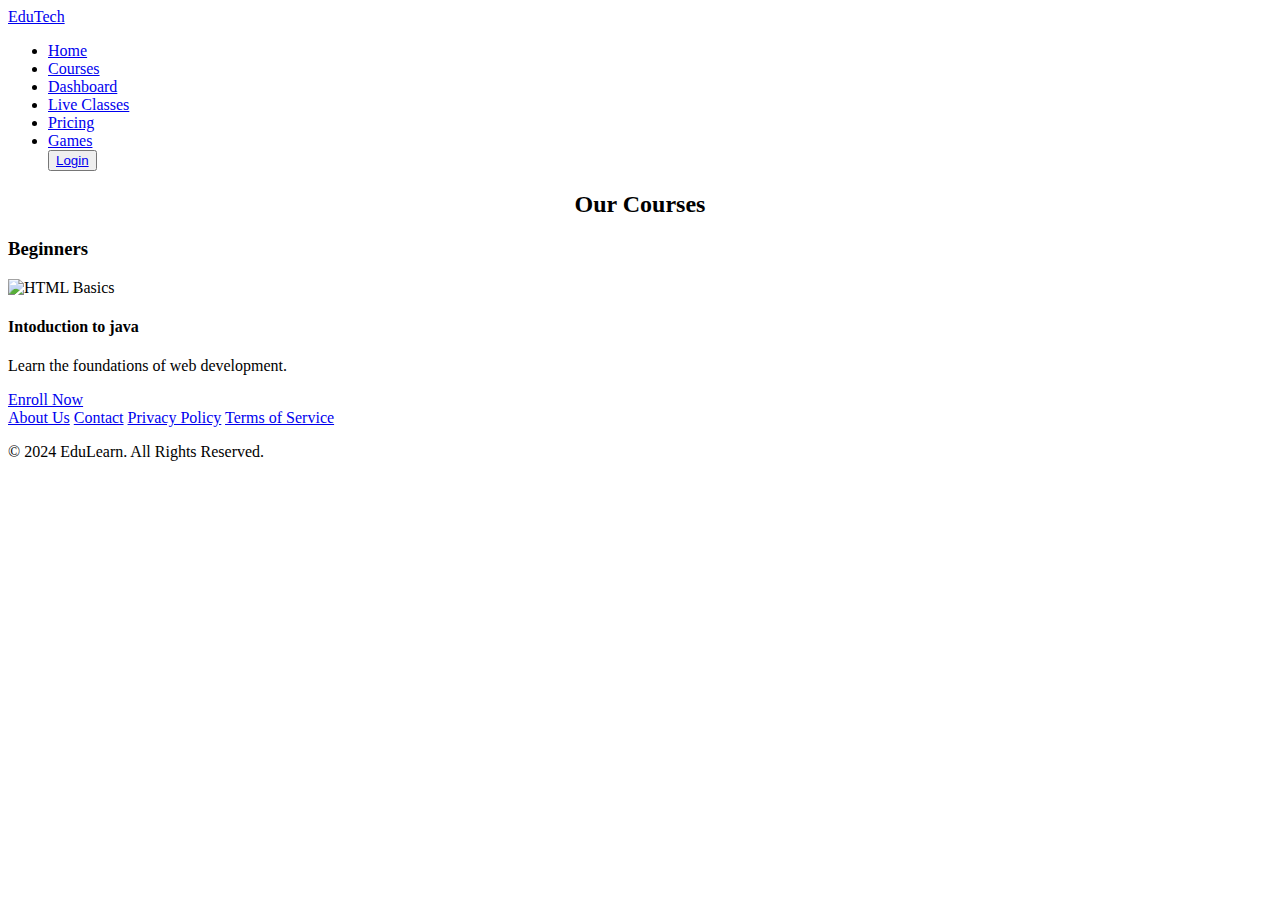
==== courses5.html @ 4dfab170 "Create courses5.html" ====
<!DOCTYPE html>
<html lang="en">
<head>
    <meta charset="UTF-8">
    <meta name="viewport" content="width=device-width, initial-scale=1.0">
    <title>EduTech- Home</title>
   
    <link rel="stylesheet" href="styles.css">
    <script defer src="script.js"></script>
</head>
<body>
    <header>
        
        <nav class="navbar">
            <div class="navdiv">
                <div class="logo">
                    <li><a href="#">EduTech</a></li> 
                </div>
                <ul>
                    <li><a href="index.html">Home</a></li>
                    <li><a href="courses5.html">Courses</a></li>
                    <li><a href="dashboard.html">Dashboard</a></li>
                    <li><a href="live.html">Live Classes</a></li>
                    <li><a href="pricing.html">Pricing</a></li>
                    <li><a href="game.html">Games</a></li>
                    <button><a href="login.html">Login</a></button>
                </ul>
            </div>
        </nav>
    </header>
    <main>
        <section class="course-library">
           <center><h2>Our Courses</h2></center> 
            <div class="course-category">
                <h3>Beginners</h3>
                <div class="course-list">
                    <div class="course">
                        <img src="java1.jpg" alt="HTML Basics">
                        <h4>Intoduction to java</h4>
                        <p>Learn the foundations of web development.</p>
                        <a href="course-details.html" class="btn">Enroll Now</a>
                    </div>
                   
                </div>
            </div>
            
            
        </section>
    </main>
    
    <footer>
        <div class="footer-links">
            <a href="about.html">About Us</a>
            <a href="contact.html">Contact</a>
            <a href="privacy.html">Privacy Policy</a>
            <a href="terms.html">Terms of Service</a>
        </div>
        <p>&copy; 2024 EduLearn. All Rights Reserved.</p>
    </footer>
</body>
</html>
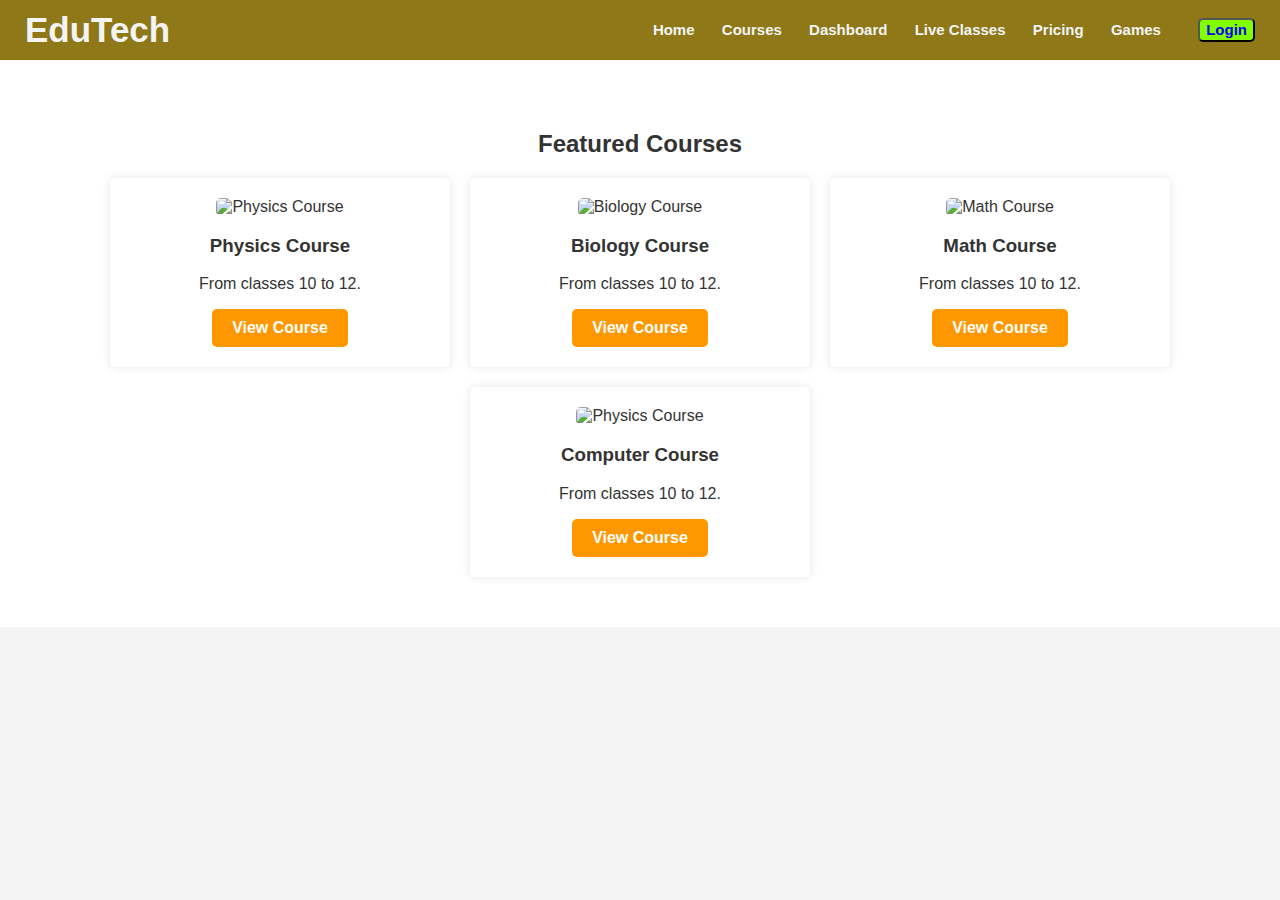
==== commit 8315cbd4: "Update courses5.html" ====
--- a/courses5.html
+++ b/courses5.html
@@ -3,8 +3,7 @@
 <head>
     <meta charset="UTF-8">
     <meta name="viewport" content="width=device-width, initial-scale=1.0">
-    <title>EduTech- Home</title>
-   
+    <title>EduLearn - Home</title>
     <link rel="stylesheet" href="styles.css">
     <script defer src="script.js"></script>
 </head>
@@ -28,34 +27,33 @@
             </div>
         </nav>
     </header>
-    <main>
-        <section class="course-library">
-           <center><h2>Our Courses</h2></center> 
-            <div class="course-category">
-                <h3>Beginners</h3>
-                <div class="course-list">
-                    <div class="course">
-                        <img src="java1.jpg" alt="HTML Basics">
-                        <h4>Intoduction to java</h4>
-                        <p>Learn the foundations of web development.</p>
-                        <a href="course-details.html" class="btn">Enroll Now</a>
-                    </div>
-                   
+    <section class="featured-courses">
+        <h2>Featured Courses</h2>
+        <div class="course-list">
+            <div class="course">
+                <img src="phy.jpg" alt="Physics Course">
+                <h3>Physics Course</h3>
+                <p>From classes 10 to 12.</p>
+                <a href="courses.html" class="btn">View Course</a>
+            </div>
+            <div class="course">
+                <img src="bio.jpg" alt="Biology Course">
+                <h3>Biology Course</h3>
+                <p>From classes 10 to 12.</p>
+                <a href="courses2.html" class="btn">View Course</a>
+            </div>
+            <div class="course">
+                <img src="math.jpg" alt="Math Course">
+                <h3>Math Course</h3>
+                <p>From classes 10 to 12.</p>
+                <a href="courses3.html" class="btn">View Course</a>
+            </div>
+            <div class="course-list">
+                <div class="course">
+                    <img src="java.png" alt="Physics Course">
+                    <h3>Computer Course</h3>
+                    <p>From classes 10 to 12.</p>
+                    <a href="courses4.html" class="btn">View Course</a>
                 </div>
-            </div>
-            
-            
-        </section>
-    </main>
-    
-    <footer>
-        <div class="footer-links">
-            <a href="about.html">About Us</a>
-            <a href="contact.html">Contact</a>
-            <a href="privacy.html">Privacy Policy</a>
-            <a href="terms.html">Terms of Service</a>
         </div>
-        <p>&copy; 2024 EduLearn. All Rights Reserved.</p>
-    </footer>
-</body>
-</html>
+    </section>
--- a/styles.css
+++ b/styles.css
@@ -0,0 +1,231 @@
+body {
+    font-family: Arial, sans-serif;
+    margin: 0;
+    padding: 0;
+    background-color: #f4f4f4;
+    color: #333;
+}
+
+header {
+   
+    background-color: #8e7818;
+    color: white;
+    padding: 10px;
+    text-align: center;
+    font-size: 0.5rem;
+}
+.navbar{
+  background-color:#8e7818;
+  padding-left: 15px;
+  padding-right: 15px;
+}
+.navdiv{
+   display: flex;
+   align-items: center;
+   justify-content: space-between;
+}
+.logo a{
+    font-size: 35px;
+    font-weight: 600;
+    color: #f4f4f4;
+}
+li{
+    list-style: none;
+    display:inline-block;
+}
+li a{
+    color:#f4f4f4;
+    font-size: 15px;
+    font-weight: bold;
+    margin-right: 25px;
+    text-decoration: none;
+}
+button{
+    background-color: chartreuse;
+    margin-left: 10px;
+    border-radius: 5px;
+    font-size: 1rem;
+}
+button a{
+    text-decoration: none;
+    font-weight: bold;
+    font-size: 15px;
+}
+button:hover{
+    background-color:white;
+    color: chartreuse;
+}
+
+/*nav ul {
+    list-style: none;
+    padding: 0;
+    display: flex;
+    justify-content:center;
+    background: #005bb5;
+}
+
+nav ul li {
+    margin: 0 15px;
+}
+
+nav ul li a {
+    color: white;
+    text-decoration: none;
+    font-size: 16px;
+    
+}
+.container {
+    display: flex;
+    justify-content: center;
+    align-items: center;
+    height: 100vh;
+    background: linear-gradient(rgba(0,0,0,0.5), rgba(0,0,0,0.5)), url('student.avif');
+    background-size: cover;
+    background-position: center;
+    color: white;
+    text-align: center;
+    padding: 20px;
+}
+.content {
+    max-width: 600px;
+}
+h1 {
+    font-size: 3rem;
+    margin-bottom: 20px;
+}
+p {
+    font-size: 1.2rem;
+    margin-bottom: 30px;
+}
+.btn {
+    background-color: #ff6600;
+    color: white;
+    padding: 15px 30px;
+    text-decoration: none;
+    font-size: 1.2rem;
+    border-radius: 5px;
+}
+.btn:hover {
+    background-color: #e65c00;
+}
+/*.hero {
+    text-align: center;
+    padding: 50px;
+    background: linear-gradient(rgba(0,0,0,0.5), rgba(0,0,0,0.5)), url('student.avif');;
+    color: white;
+
+}*/
+
+
+.btn {
+    display: inline-block;
+    background: #ff9800;
+    color: white;
+    padding: 10px 20px;
+    text-decoration: none;
+    border-radius: 5px;
+    font-weight: bold;
+}
+.btn:hover{
+    background-color:white;
+    color: #ff9800;
+}
+.featured-courses {
+    padding: 50px;
+    text-align: center;
+    background: white;
+}
+
+.course-list {
+    display: flex;
+    justify-content: center;
+    gap: 20px;
+    flex-wrap: wrap;
+}
+
+.course {
+    background: white;
+    padding: 20px;
+    border-radius: 5px;
+    box-shadow: 0 0 10px rgba(0, 0, 0, 0.1);
+    width: 300px;
+   
+}
+
+.course img {
+    width: 100%;
+    border-radius: 5px;
+   
+}
+
+.footer-links {
+    display: flex;
+    justify-content: center;
+    gap: 15px;
+    padding: 20px;
+    background: #005bb5;
+    color: white;
+}
+
+.footer-links a {
+    color: white;
+    text-decoration: none;
+}
+
+footer p {
+    text-align: center;
+    padding: 10px;
+    background: #0073e6;
+    color: white;
+}
+
+
+/*Student Reviews Section */
+.student-reviews {
+    text-align: center;
+    padding: 40px;
+    background: #fff;
+    margin: 40px auto;
+}
+
+.reviews-container {
+    display: flex;
+    justify-content: center;
+    flex-wrap: wrap;
+    gap: 20px;
+    
+}
+
+.review-card {
+    background:linear-gradient(#3460e4 ,#d890e0);
+    padding: 20px;
+    border-radius: 10px;
+    box-shadow: 0 0 10px rgba(0, 0, 0, 0.1);
+    text-align: center;
+    width: 300px;
+    
+}
+/* Beautiful Hover Effect for Cards */
+.review-card:hover {
+    transform: translateY(-10px) scale(1.05);
+    box-shadow: 0 15px 30px rgba(0, 0, 0, 0.3);
+    transition: transform 0.4s ease-in-out, box-shadow 0.4s ease-in-out;
+}
+.review-card img {
+    width: 90px;
+    height: 90px;
+    border-radius: 50%;
+    margin-bottom: 10px;
+}
+
+.review-card h3 {
+    margin: 10px 0 5px;
+    font-size: 18px;
+    color: #f9fafb;
+}
+
+.review-card p {
+    font-size: 14px;
+    color: #131313;
+}
+
